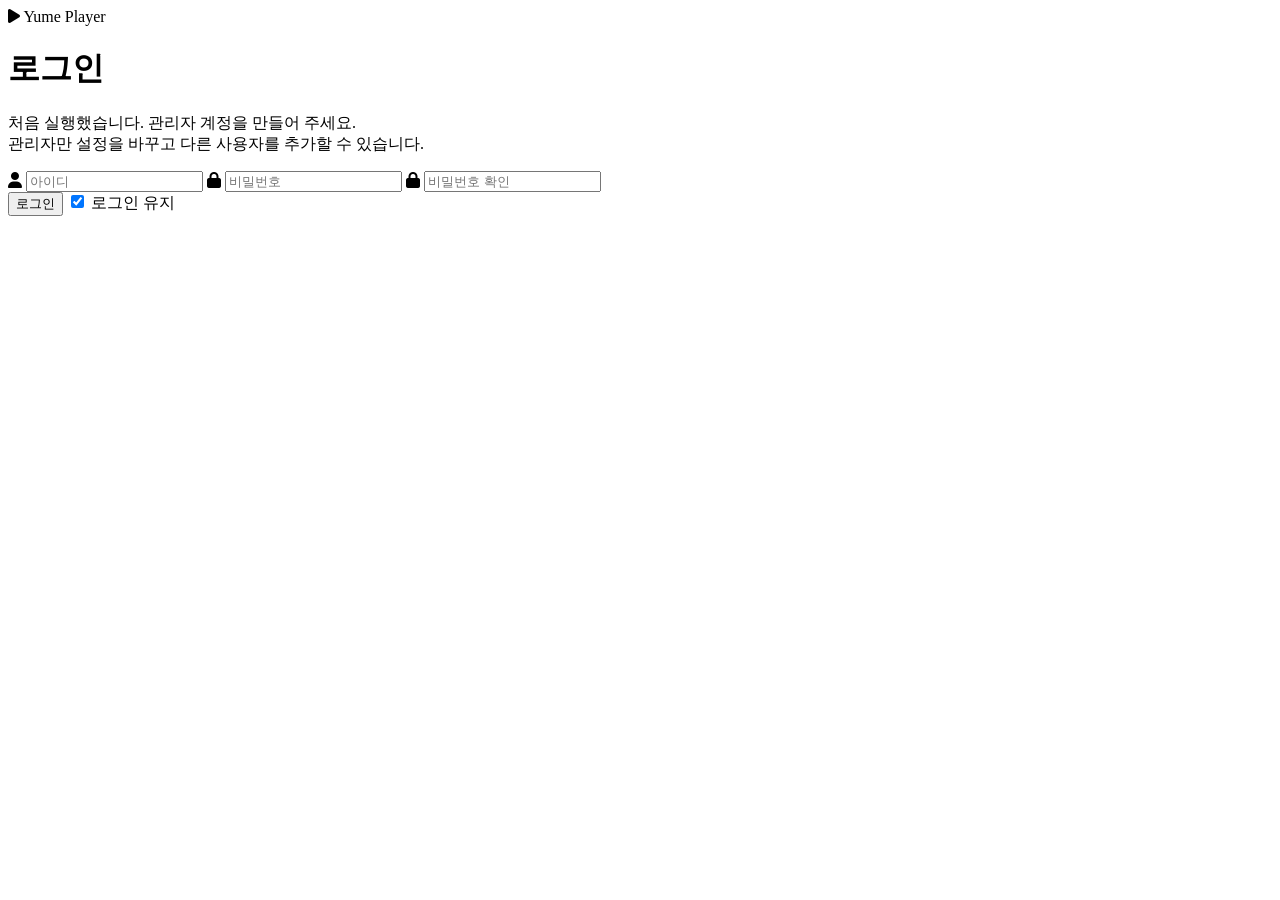
==== ym_player/web/login.html @ 9cfe71e3 "로그인 화면과 다중 사용자: 관리자만 설정, 사용자는 보기만, 설정 메뉴는 사이드바로 - 브라우저 기본 인증 팝업 대신 로그인 화면(/login): 아이디/비밀번호, 로그인 유지(" ====
<!doctype html>
<html lang="ko">
<head>
    <meta charset="utf-8">
    <meta name="viewport" content="width=device-width, initial-scale=1, viewport-fit=cover">
    <meta name="theme-color" content="#141517">
    <title>로그인 · Yume Player</title>
    <link rel="icon" href="data:image/svg+xml,%3Csvg xmlns='http://www.w3.org/2000/svg' viewBox='0 0 32 32'%3E%3Crect width='32' height='32' rx='7' fill='%23e5a00d'/%3E%3Cpath d='M12 9l11 7-11 7z' fill='%23141517'/%3E%3C/svg%3E">
    <link rel="preconnect" href="https://fonts.googleapis.com">
    <link rel="stylesheet" href="https://fonts.googleapis.com/css2?family=Noto+Sans+KR:wght@400;500;700&display=swap">
    <link rel="stylesheet" href="https://cdnjs.cloudflare.com/ajax/libs/font-awesome/6.5.2/css/all.min.css">
    <link rel="stylesheet" href="/static/css/app.css">
</head>
<body class="login-body">
    <main class="login-wrap">
        <div class="login-brand"><span class="brand-mark"><i class="fa-solid fa-play"></i></span> Yume Player</div>
        <form id="loginForm" class="login-card" autocomplete="on" novalidate>
            <h1 id="loginTitle">로그인</h1>
            <p id="setupNote" class="login-note hidden">처음 실행했습니다. 관리자 계정을 만들어 주세요.<br>관리자만 설정을 바꾸고 다른 사용자를 추가할 수 있습니다.</p>
            <label class="login-field">
                <i class="fa-solid fa-user"></i>
                <input id="username" name="username" type="text" placeholder="아이디" autocomplete="username" autocapitalize="off" spellcheck="false" required>
            </label>
            <label class="login-field">
                <i class="fa-solid fa-lock"></i>
                <input id="password" name="password" type="password" placeholder="비밀번호" autocomplete="current-password" required>
            </label>
            <label class="login-field hidden" id="confirmField">
                <i class="fa-solid fa-lock"></i>
                <input id="confirm" type="password" placeholder="비밀번호 확인" autocomplete="new-password">
            </label>
            <div id="loginError" class="login-error hidden" role="alert"></div>
            <button id="loginBtn" class="login-btn" type="submit">로그인</button>
            <label class="login-remember"><input id="remember" type="checkbox" checked> 로그인 유지</label>
        </form>
    </main>
    <script type="module" src="/static/js/login.js"></script>
</body>
</html>
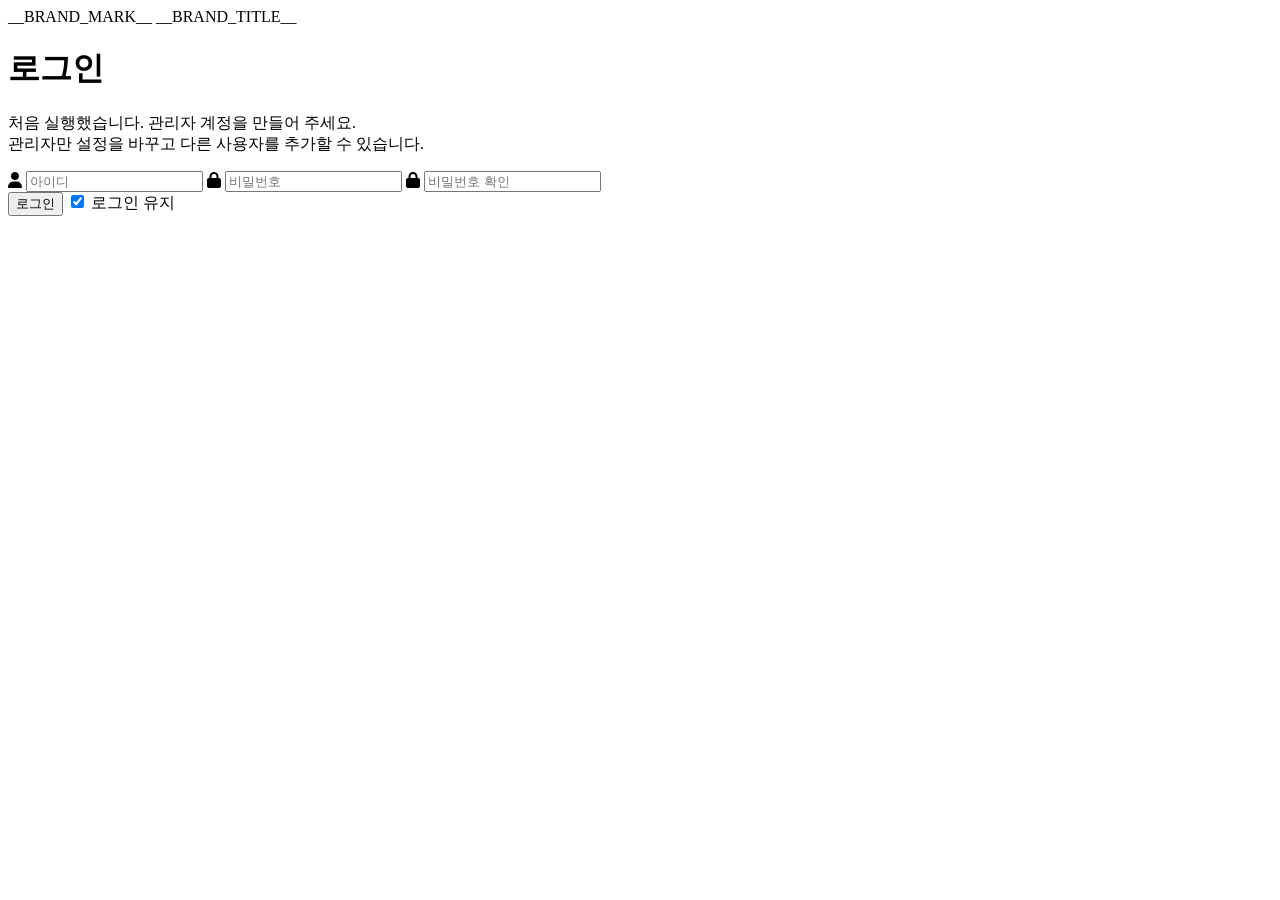
==== commit 38f4e30f: "관리자가 왼쪽 위 이름과 아이콘을 바꿀 수 있게 (설정 > 화면) - 이름(40자)과 아이콘 그림(PNG/JPG/GIF/WebP/ICO, 512KB, 파일 머리로 확인, SVG는 " ====
--- a/ym_player/web/login.html
+++ b/ym_player/web/login.html
@@ -4,8 +4,8 @@
     <meta charset="utf-8">
     <meta name="viewport" content="width=device-width, initial-scale=1, viewport-fit=cover">
     <meta name="theme-color" content="#141517">
-    <title>로그인 · Yume Player</title>
-    <link rel="icon" href="data:image/svg+xml,%3Csvg xmlns='http://www.w3.org/2000/svg' viewBox='0 0 32 32'%3E%3Crect width='32' height='32' rx='7' fill='%23e5a00d'/%3E%3Cpath d='M12 9l11 7-11 7z' fill='%23141517'/%3E%3C/svg%3E">
+    <title>로그인 · __BRAND_TITLE__</title>
+    <link rel="icon" href="__BRAND_FAVICON__">
     <link rel="preconnect" href="https://fonts.googleapis.com">
     <link rel="stylesheet" href="https://fonts.googleapis.com/css2?family=Noto+Sans+KR:wght@400;500;700&display=swap">
     <link rel="stylesheet" href="https://cdnjs.cloudflare.com/ajax/libs/font-awesome/6.5.2/css/all.min.css">
@@ -13,7 +13,7 @@
 </head>
 <body class="login-body">
     <main class="login-wrap">
-        <div class="login-brand"><span class="brand-mark"><i class="fa-solid fa-play"></i></span> Yume Player</div>
+        <div class="login-brand">__BRAND_MARK__ <span class="brand-name">__BRAND_TITLE__</span></div>
         <form id="loginForm" class="login-card" autocomplete="on" novalidate>
             <h1 id="loginTitle">로그인</h1>
             <p id="setupNote" class="login-note hidden">처음 실행했습니다. 관리자 계정을 만들어 주세요.<br>관리자만 설정을 바꾸고 다른 사용자를 추가할 수 있습니다.</p>
